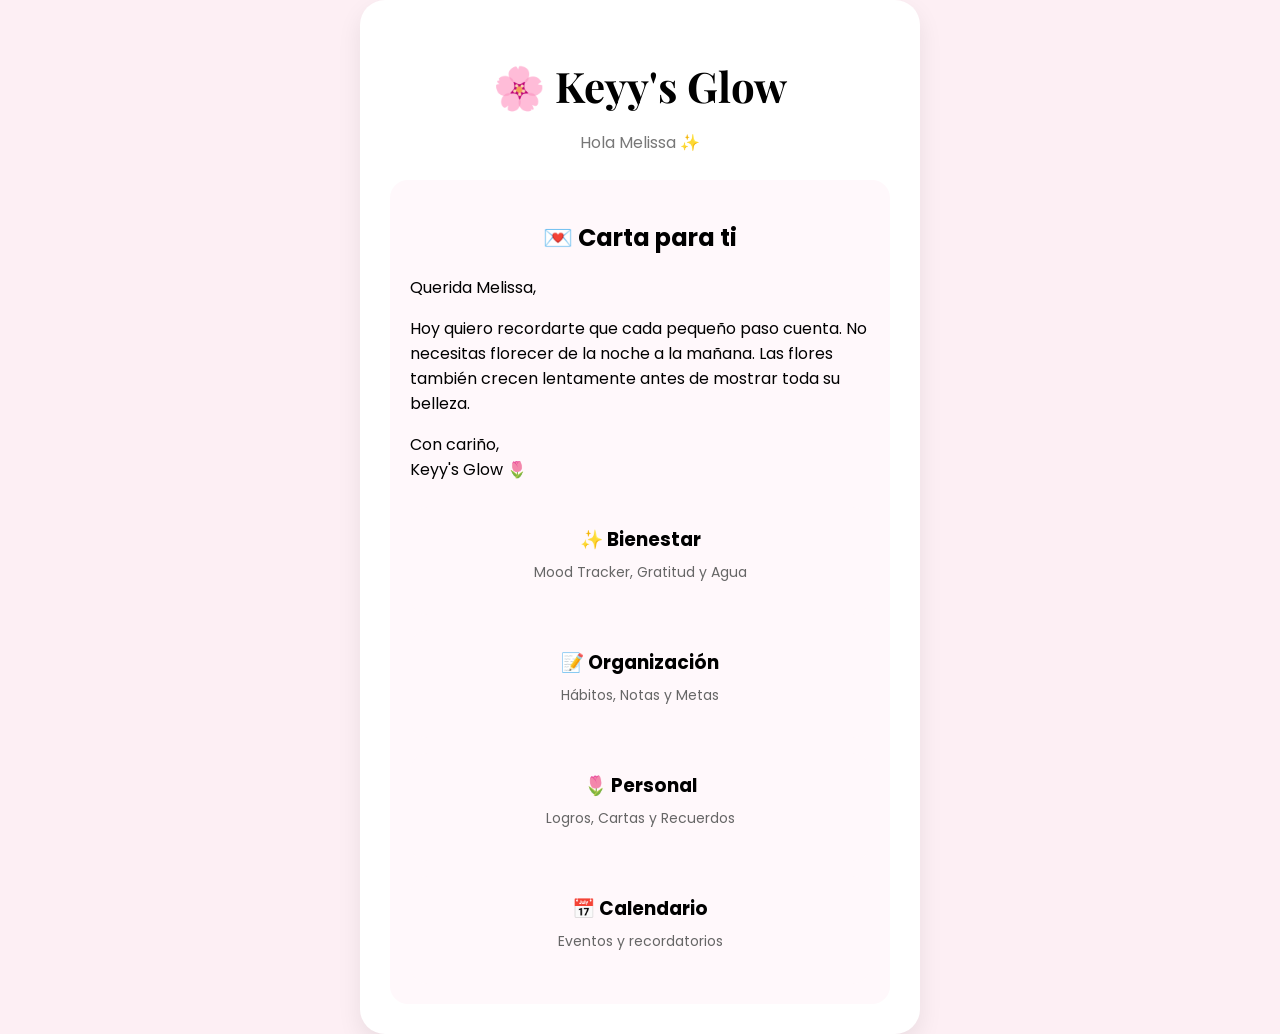
==== index.html @ 2c5ffd67 "Update index.html" ====
<!DOCTYPE html>
<html lang="es">
<head>
<meta charset="UTF-8">
<meta name="viewport" content="width=device-width, initial-scale=1.0">

<title>Keyy's Glow</title>

<link href="https://fonts.googleapis.com/css2?family=Playfair+Display:wght@600&family=Poppins:wght@300;400;500&display=swap" rel="stylesheet">

<style>

body{
  .menu{
margin-top:25px;
display:flex;
flex-direction:column;
gap:15px;
}

.menu-card{
background:#fff8fb;
padding:18px;
border-radius:18px;
cursor:pointer;
transition:0.3s;
}

.menu-card:hover{
transform:scale(1.02);
}

.menu-card h3{
margin:0;
text-align:center;
}

.menu-card p{
margin-top:8px;
text-align:center;
color:#666;
font-size:14px;
}
background:#fdeff4;
font-family:'Poppins',sans-serif;
display:flex;
justify-content:center;
align-items:center;
min-height:100vh;
margin:0;
}

.card{
background:white;
width:90%;
max-width:500px;
padding:30px;
border-radius:25px;
text-align:center;
box-shadow:0 10px 25px rgba(0,0,0,0.08);
}

h1{
font-family:'Playfair Display',serif;
font-size:42px;
margin-bottom:10px;
}

.subtitle{
color:#777;
}

.letter{
margin-top:25px;
background:#fff8fb;
padding:20px;
border-radius:18px;
text-align:left;
}

.letter h2{
text-align:center;
}

</style>
</head>

<body>

<div class="card">

<h1>🌸 Keyy's Glow</h1>

<p class="subtitle">
Hola Melissa ✨
</p>

<div class="letter">

<h2>💌 Carta para ti</h2>

<p>
Querida Melissa,
</p>

<p>
Hoy quiero recordarte que cada pequeño paso cuenta.
No necesitas florecer de la noche a la mañana.
Las flores también crecen lentamente antes de mostrar toda su belleza.
</p>

<p>
Con cariño,<br>
Keyy's Glow 🌷
</p>
<div class="menu">

<div class="menu-card">
<h3>✨ Bienestar</h3>
<p>Mood Tracker, Gratitud y Agua</p>
</div>

<div class="menu-card">
<h3>📝 Organización</h3>
<p>Hábitos, Notas y Metas</p>
</div>

<div class="menu-card">
<h3>🌷 Personal</h3>
<p>Logros, Cartas y Recuerdos</p>
</div>

<div class="menu-card">
<h3>📅 Calendario</h3>
<p>Eventos y recordatorios</p>
</div>

</div>
</div>

</div>

</body>
</html>
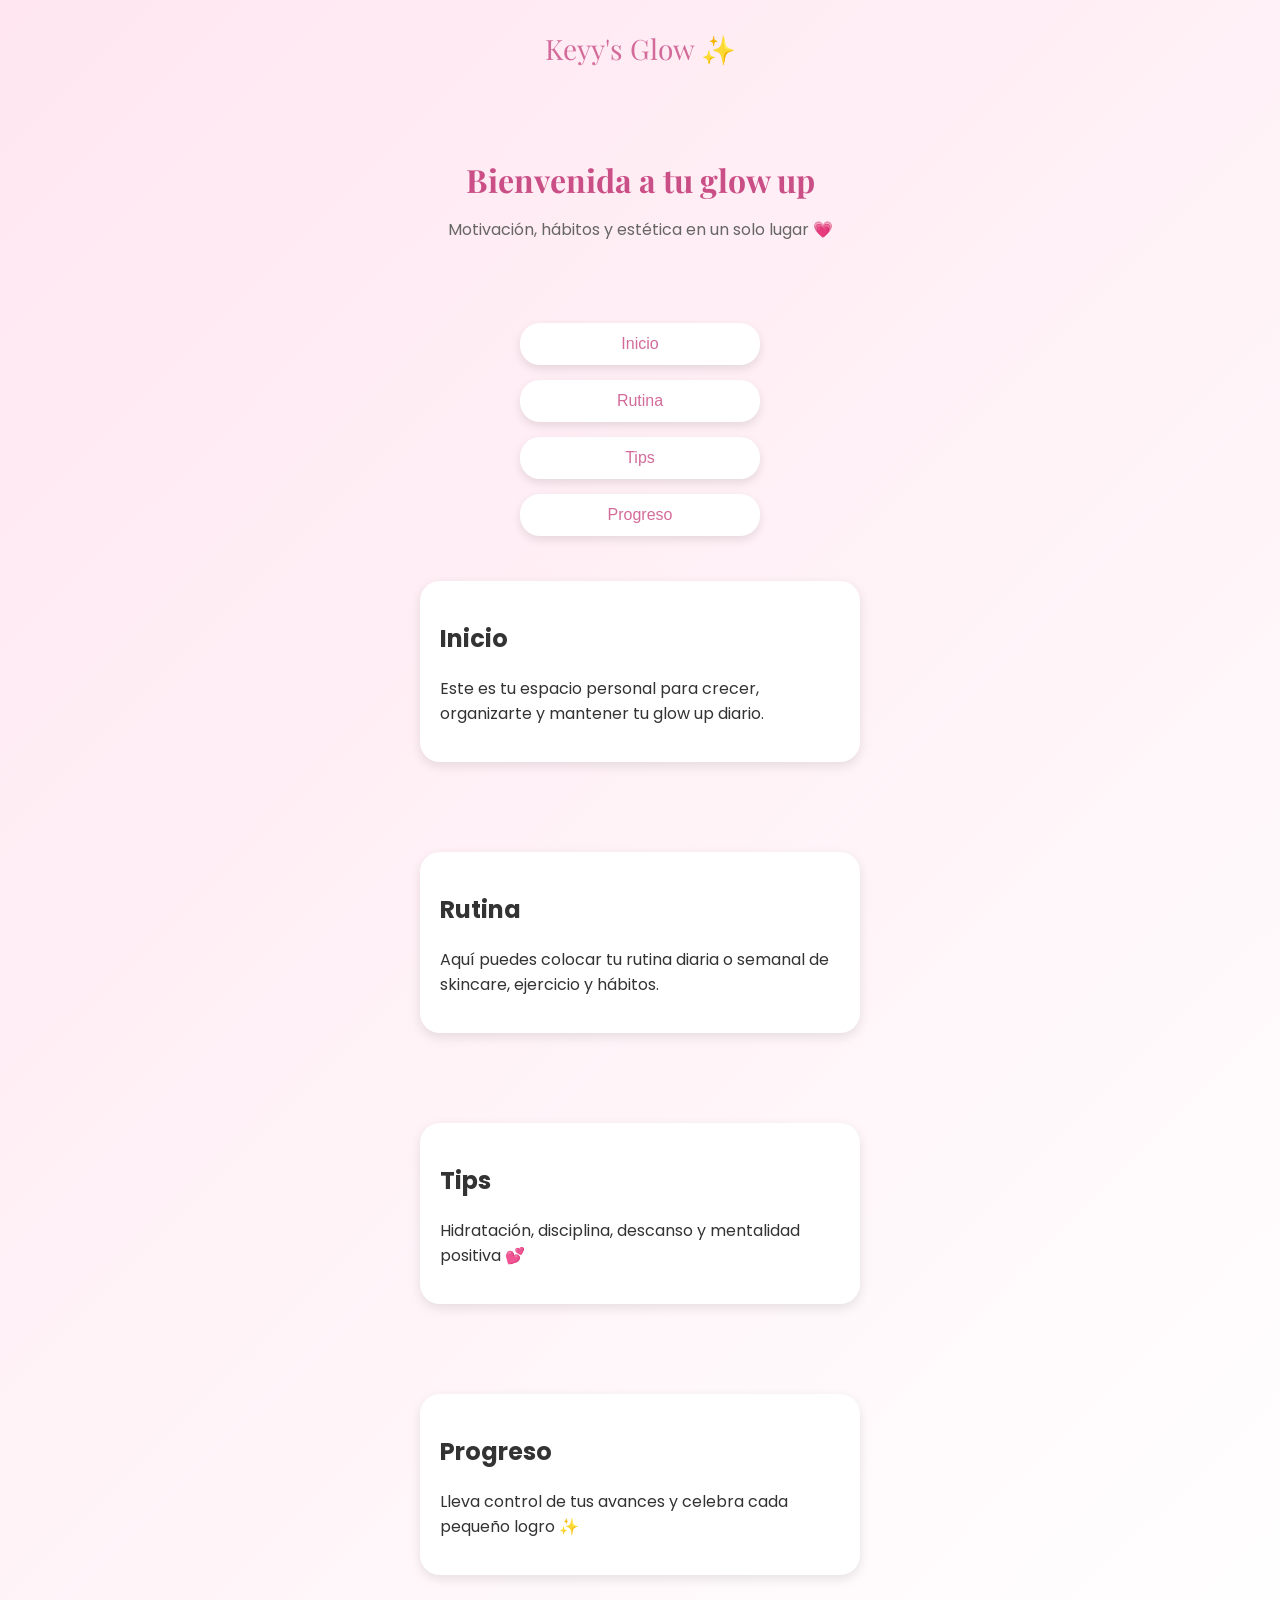
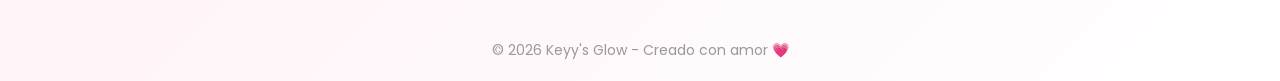
==== commit 3dd1a192: "Update index.html" ====
--- a/index.html
+++ b/index.html
@@ -9,143 +9,141 @@
 <link href="https://fonts.googleapis.com/css2?family=Playfair+Display:wght@600&family=Poppins:wght@300;400;500&display=swap" rel="stylesheet">
 
 <style>
-
-body{
-  .menu{
-margin-top:25px;
-display:flex;
-flex-direction:column;
-gap:15px;
+body {
+  margin: 0;
+  padding: 0;
+  font-family: 'Poppins', sans-serif;
+  background: linear-gradient(135deg, #ffe6f0, #fff);
+  color: #333;
 }
 
-.menu-card{
-background:#fff8fb;
-padding:18px;
-border-radius:18px;
-cursor:pointer;
-transition:0.3s;
+/* HEADER */
+header {
+  text-align: center;
+  padding: 30px 20px;
+  font-family: 'Playfair Display', serif;
+  font-size: 28px;
+  color: #d36b9a;
 }
 
-.menu-card:hover{
-transform:scale(1.02);
+/* MENU */
+.menu {
+  margin-top: 25px;
+  display: flex;
+  flex-direction: column;
+  align-items: center;
+  gap: 15px;
 }
 
-.menu-card h3{
-margin:0;
-text-align:center;
+.menu a {
+  text-decoration: none;
+  background: #fff;
+  padding: 12px 20px;
+  border-radius: 20px;
+  width: 200px;
+  text-align: center;
+  box-shadow: 0 4px 10px rgba(0,0,0,0.1);
+  color: #d36b9a;
+  font-weight: 500;
+  transition: 0.3s;
 }
 
-.menu-card p{
-margin-top:8px;
-text-align:center;
-color:#666;
-font-size:14px;
-}
-background:#fdeff4;
-font-family:'Poppins',sans-serif;
-display:flex;
-justify-content:center;
-align-items:center;
-min-height:100vh;
-margin:0;
+.menu a:hover {
+  background: #d36b9a;
+  color: #fff;
 }
 
-.card{
-background:white;
-width:90%;
-max-width:500px;
-padding:30px;
-border-radius:25px;
-text-align:center;
-box-shadow:0 10px 25px rgba(0,0,0,0.08);
+/* HERO */
+.hero {
+  text-align: center;
+  padding: 40px 20px;
 }
 
-h1{
-font-family:'Playfair Display',serif;
-font-size:42px;
-margin-bottom:10px;
+.hero h1 {
+  font-family: 'Playfair Display', serif;
+  font-size: 32px;
+  margin-bottom: 10px;
+  color: #c94f86;
 }
 
-.subtitle{
-color:#777;
+.hero p {
+  font-size: 16px;
+  color: #666;
 }
 
-.letter{
-margin-top:25px;
-background:#fff8fb;
-padding:20px;
-border-radius:18px;
-text-align:left;
+/* SECCIONES */
+section {
+  padding: 30px 20px;
 }
 
-.letter h2{
-text-align:center;
+.card {
+  background: #fff;
+  border-radius: 20px;
+  padding: 20px;
+  margin: 15px auto;
+  max-width: 400px;
+  box-shadow: 0 4px 12px rgba(0,0,0,0.1);
 }
 
+/* FOOTER */
+footer {
+  text-align: center;
+  padding: 20px;
+  font-size: 14px;
+  color: #999;
+}
 </style>
 </head>
 
 <body>
 
-<div class="card">
+<header>
+  Keyy's Glow ✨
+</header>
 
-<h1>🌸 Keyy's Glow</h1>
-
-<p class="subtitle">
-Hola Melissa ✨
-</p>
-
-<div class="letter">
-
-<h2>💌 Carta para ti</h2>
-
-<p>
-Querida Melissa,
-</p>
-
-<p>
-Hoy quiero recordarte que cada pequeño paso cuenta.
-No necesitas florecer de la noche a la mañana.
-Las flores también crecen lentamente antes de mostrar toda su belleza.
-</p>
-
-<p>
-Con cariño,<br>
-Keyy's Glow 🌷
-</p>
-<div class="menu">
-
-<div class="menu-card">
-<h3>✨ Bienestar</h3>
-<p>Mood Tracker, Gratitud y Agua</p>
+<div class="hero">
+  <h1>Bienvenida a tu glow up</h1>
+  <p>Motivación, hábitos y estética en un solo lugar 💗</p>
 </div>
 
-<div class="menu-card">
-<h3>📝 Organización</h3>
-<p>Hábitos, Notas y Metas</p>
-</div>
+<nav class="menu">
+  <a href="#inicio">Inicio</a>
+  <a href="#rutina">Rutina</a>
+  <a href="#tips">Tips</a>
+  <a href="#progreso">Progreso</a>
+</nav>
 
-<div class="menu-card">
-<h3>🌷 Personal</h3>
-<p>Logros, Cartas y Recuerdos</p>
-</div>
+<section id="inicio">
+  <div class="card">
+    <h2>Inicio</h2>
+    <p>Este es tu espacio personal para crecer, organizarte y mantener tu glow up diario.</p>
+  </div>
+</section>
 
-<div class="menu-card">
-<h3>📅 Calendario</h3>
-<p>Eventos y recordatorios</p>
-</div>
+<section id="rutina">
+  <div class="card">
+    <h2>Rutina</h2>
+    <p>Aquí puedes colocar tu rutina diaria o semanal de skincare, ejercicio y hábitos.</p>
+  </div>
+</section>
 
-</div>
-</div>
+<section id="tips">
+  <div class="card">
+    <h2>Tips</h2>
+    <p>Hidratación, disciplina, descanso y mentalidad positiva 💕</p>
+  </div>
+</section>
 
-</div>
+<section id="progreso">
+  <div class="card">
+    <h2>Progreso</h2>
+    <p>Lleva control de tus avances y celebra cada pequeño logro ✨</p>
+  </div>
+</section>
+
+<footer>
+  © 2026 Keyy's Glow - Creado con amor 💗
+</footer>
 
 </body>
 </html>
-
-
-
-
-
-
-
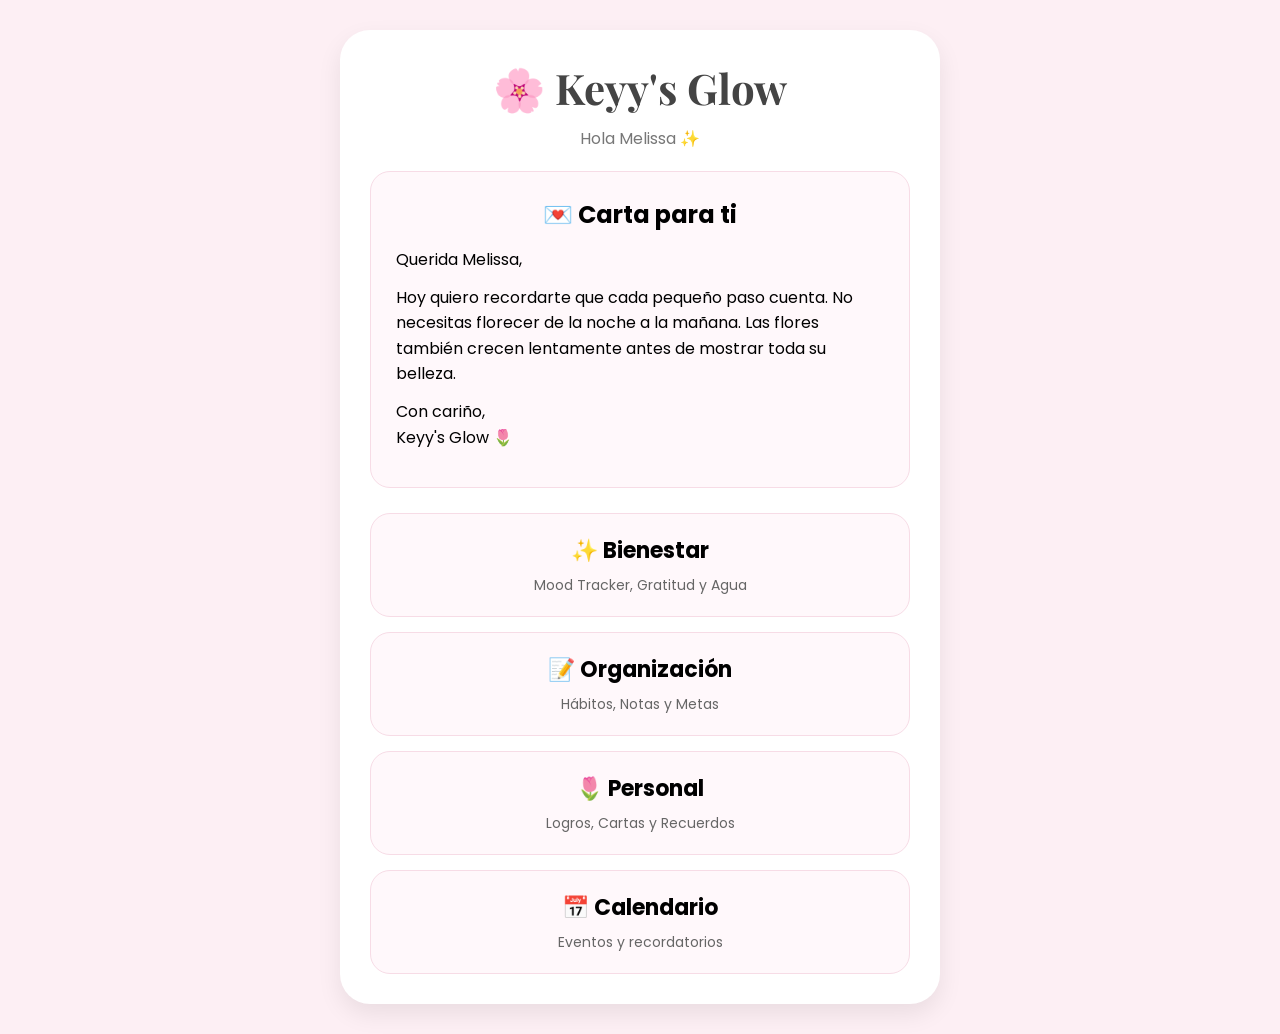
==== commit a5f21b7d: "Update index.html" ====
--- a/index.html
+++ b/index.html
@@ -9,141 +9,154 @@
 <link href="https://fonts.googleapis.com/css2?family=Playfair+Display:wght@600&family=Poppins:wght@300;400;500&display=swap" rel="stylesheet">
 
 <style>
-body {
-  margin: 0;
-  padding: 0;
-  font-family: 'Poppins', sans-serif;
-  background: linear-gradient(135deg, #ffe6f0, #fff);
-  color: #333;
+
+*{
+margin:0;
+padding:0;
+box-sizing:border-box;
 }
 
-/* HEADER */
-header {
-  text-align: center;
-  padding: 30px 20px;
-  font-family: 'Playfair Display', serif;
-  font-size: 28px;
-  color: #d36b9a;
+body{
+background:#fdeff4;
+font-family:'Poppins',sans-serif;
+display:flex;
+justify-content:center;
+align-items:center;
+min-height:100vh;
+padding:30px 15px;
 }
 
-/* MENU */
-.menu {
-  margin-top: 25px;
-  display: flex;
-  flex-direction: column;
-  align-items: center;
-  gap: 15px;
+.card{
+background:white;
+width:100%;
+max-width:600px;
+padding:30px;
+border-radius:30px;
+text-align:center;
+box-shadow:0 10px 25px rgba(0,0,0,0.08);
 }
 
-.menu a {
-  text-decoration: none;
-  background: #fff;
-  padding: 12px 20px;
-  border-radius: 20px;
-  width: 200px;
-  text-align: center;
-  box-shadow: 0 4px 10px rgba(0,0,0,0.1);
-  color: #d36b9a;
-  font-weight: 500;
-  transition: 0.3s;
+h1{
+font-family:'Playfair Display',serif;
+font-size:42px;
+margin-bottom:10px;
+color:#444;
 }
 
-.menu a:hover {
-  background: #d36b9a;
-  color: #fff;
+.subtitle{
+color:#777;
+margin-bottom:20px;
 }
 
-/* HERO */
-.hero {
-  text-align: center;
-  padding: 40px 20px;
+.letter{
+margin-top:15px;
+background:#fff8fb;
+padding:25px;
+border-radius:20px;
+text-align:left;
+border:1px solid #f7dce6;
 }
 
-.hero h1 {
-  font-family: 'Playfair Display', serif;
-  font-size: 32px;
-  margin-bottom: 10px;
-  color: #c94f86;
+.letter h2{
+text-align:center;
+margin-bottom:15px;
 }
 
-.hero p {
-  font-size: 16px;
-  color: #666;
+.letter p{
+margin-bottom:12px;
+line-height:1.6;
 }
 
-/* SECCIONES */
-section {
-  padding: 30px 20px;
+.menu{
+margin-top:25px;
+display:flex;
+flex-direction:column;
+gap:15px;
 }
 
-.card {
-  background: #fff;
-  border-radius: 20px;
-  padding: 20px;
-  margin: 15px auto;
-  max-width: 400px;
-  box-shadow: 0 4px 12px rgba(0,0,0,0.1);
+.menu-card{
+background:#fff8fb;
+padding:20px;
+border-radius:20px;
+cursor:pointer;
+transition:0.3s;
+border:1px solid #f7dce6;
 }
 
-/* FOOTER */
-footer {
-  text-align: center;
-  padding: 20px;
-  font-size: 14px;
-  color: #999;
+.menu-card:hover{
+transform:translateY(-3px);
 }
+
+.menu-card h3{
+margin-bottom:8px;
+font-size:22px;
+}
+
+.menu-card p{
+color:#666;
+font-size:14px;
+}
+
 </style>
+
 </head>
 
 <body>
 
-<header>
-  Keyy's Glow ✨
-</header>
+<div class="card">
 
-<div class="hero">
-  <h1>Bienvenida a tu glow up</h1>
-  <p>Motivación, hábitos y estética en un solo lugar 💗</p>
+<h1>🌸 Keyy's Glow</h1>
+
+<p class="subtitle">
+Hola Melissa ✨
+</p>
+
+<div class="letter">
+
+<h2>💌 Carta para ti</h2>
+
+<p>
+Querida Melissa,
+</p>
+
+<p>
+Hoy quiero recordarte que cada pequeño paso cuenta.
+No necesitas florecer de la noche a la mañana.
+Las flores también crecen lentamente antes de mostrar toda su belleza.
+</p>
+
+<p>
+Con cariño,<br>
+Keyy's Glow 🌷
+</p>
+
 </div>
 
-<nav class="menu">
-  <a href="#inicio">Inicio</a>
-  <a href="#rutina">Rutina</a>
-  <a href="#tips">Tips</a>
-  <a href="#progreso">Progreso</a>
-</nav>
+<div class="menu">
 
-<section id="inicio">
-  <div class="card">
-    <h2>Inicio</h2>
-    <p>Este es tu espacio personal para crecer, organizarte y mantener tu glow up diario.</p>
-  </div>
-</section>
+<div class="menu-card">
+<h3>✨ Bienestar</h3>
+<p>Mood Tracker, Gratitud y Agua</p>
+</div>
 
-<section id="rutina">
-  <div class="card">
-    <h2>Rutina</h2>
-    <p>Aquí puedes colocar tu rutina diaria o semanal de skincare, ejercicio y hábitos.</p>
-  </div>
-</section>
+<div class="menu-card">
+<h3>📝 Organización</h3>
+<p>Hábitos, Notas y Metas</p>
+</div>
 
-<section id="tips">
-  <div class="card">
-    <h2>Tips</h2>
-    <p>Hidratación, disciplina, descanso y mentalidad positiva 💕</p>
-  </div>
-</section>
+<div class="menu-card">
+<h3>🌷 Personal</h3>
+<p>Logros, Cartas y Recuerdos</p>
+</div>
 
-<section id="progreso">
-  <div class="card">
-    <h2>Progreso</h2>
-    <p>Lleva control de tus avances y celebra cada pequeño logro ✨</p>
-  </div>
-</section>
+<div class="menu-card">
+<h3>📅 Calendario</h3>
+<p>Eventos y recordatorios</p>
+</div>
 
-<footer>
-  © 2026 Keyy's Glow - Creado con amor 💗
-</footer>
+</div>
+
+</div>
 
 </body>
 </html>
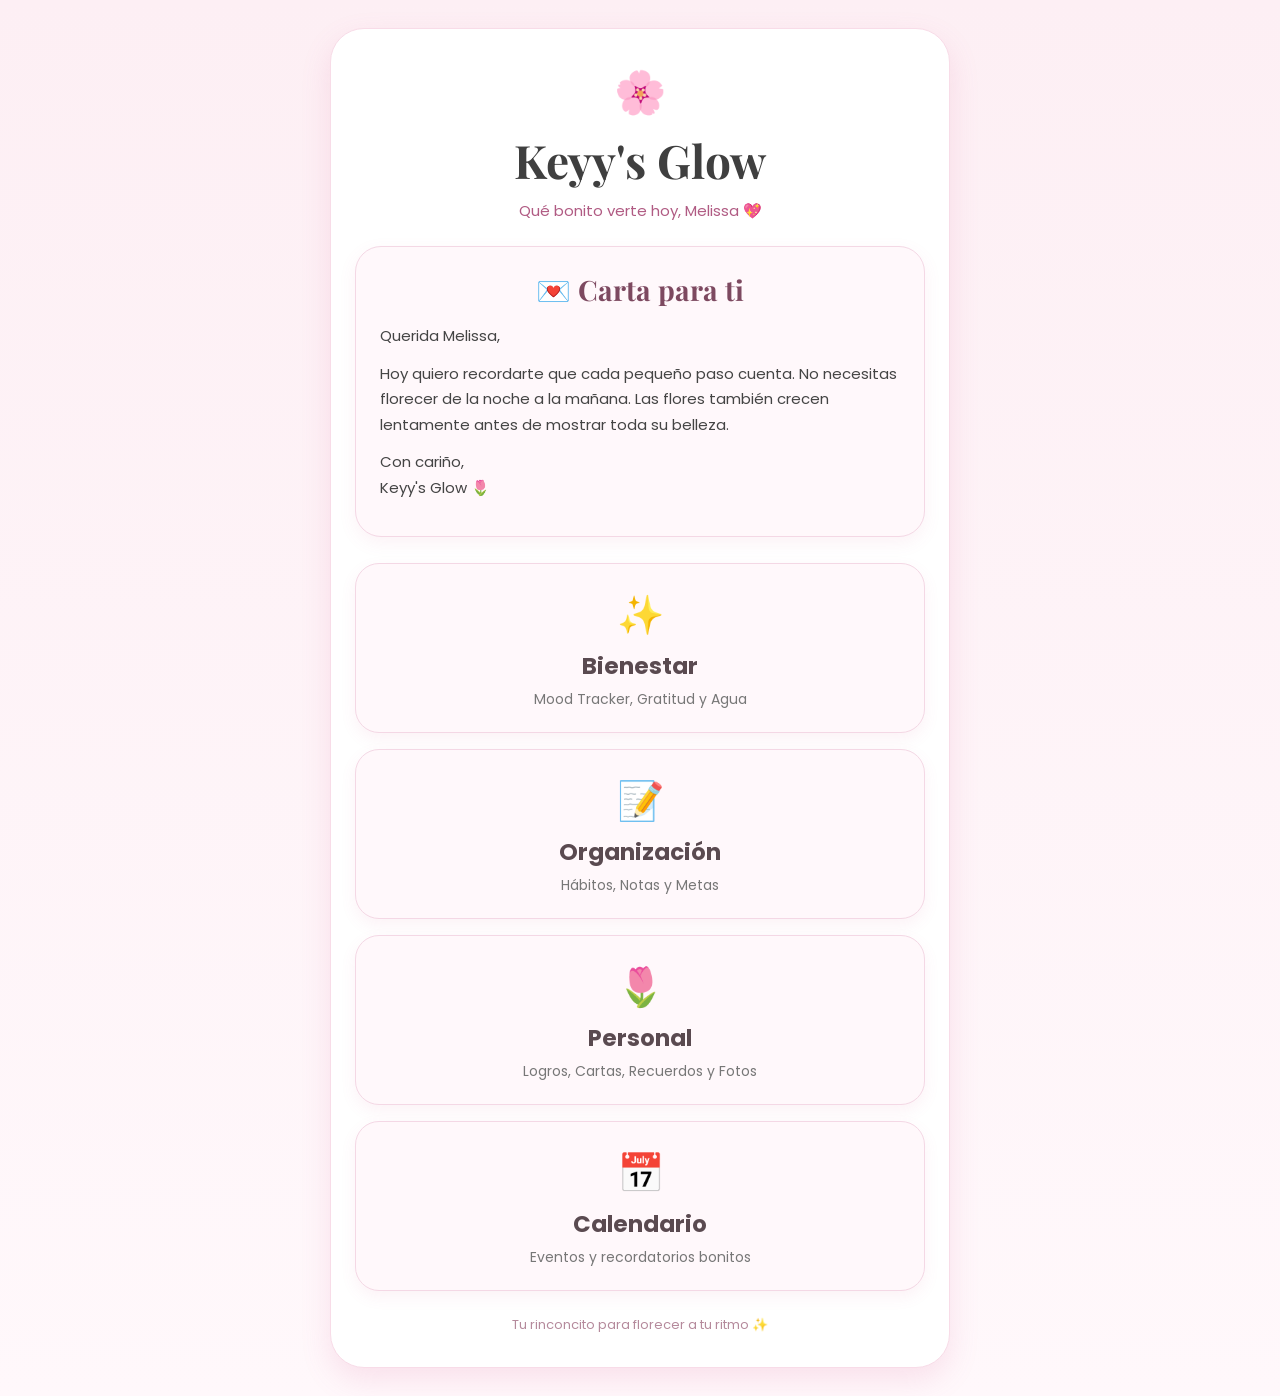
==== commit c751ac7c: "Update index.html" ====
--- a/index.html
+++ b/index.html
@@ -3,13 +3,11 @@
 <head>
 <meta charset="UTF-8">
 <meta name="viewport" content="width=device-width, initial-scale=1.0">
-
 <title>Keyy's Glow</title>
 
-<link href="https://fonts.googleapis.com/css2?family=Playfair+Display:wght@600&family=Poppins:wght@300;400;500&display=swap" rel="stylesheet">
+<link href="https://fonts.googleapis.com/css2?family=Playfair+Display:wght@600;700&family=Poppins:wght@300;400;500;600&display=swap" rel="stylesheet">
 
 <style>
-
 *{
 margin:0;
 padding:0;
@@ -17,107 +15,127 @@
 }
 
 body{
-background:#fdeff4;
+background:linear-gradient(180deg,#fdeff4,#fff8fb);
 font-family:'Poppins',sans-serif;
+min-height:100vh;
+padding:28px 15px;
 display:flex;
 justify-content:center;
 align-items:center;
-min-height:100vh;
-padding:30px 15px;
+color:#444;
 }
 
-.card{
+.app{
+width:100%;
+max-width:620px;
 background:white;
-width:100%;
-max-width:600px;
-padding:30px;
-border-radius:30px;
+border-radius:34px;
+padding:32px 24px;
 text-align:center;
-box-shadow:0 10px 25px rgba(0,0,0,0.08);
+box-shadow:0 12px 30px rgba(216,91,146,.15);
+border:1px solid #f8dce8;
+}
+
+.logo{
+font-size:42px;
+margin-bottom:5px;
 }
 
 h1{
 font-family:'Playfair Display',serif;
-font-size:42px;
-margin-bottom:10px;
-color:#444;
+font-size:46px;
+color:#3f3f3f;
+margin-bottom:8px;
 }
 
 .subtitle{
-color:#777;
-margin-bottom:20px;
+color:#b05b83;
+font-size:15px;
+margin-bottom:24px;
 }
 
 .letter{
-margin-top:15px;
 background:#fff8fb;
-padding:25px;
-border-radius:20px;
+border:1px solid #f4d8e5;
+border-radius:26px;
+padding:24px;
 text-align:left;
-border:1px solid #f7dce6;
+margin-bottom:26px;
+box-shadow:0 6px 18px rgba(216,91,146,.08);
 }
 
 .letter h2{
 text-align:center;
+font-family:'Playfair Display',serif;
+font-size:28px;
 margin-bottom:15px;
+color:#7d4960;
 }
 
 .letter p{
+line-height:1.7;
+font-size:15px;
 margin-bottom:12px;
-line-height:1.6;
 }
 
 .menu{
-margin-top:25px;
-display:flex;
-flex-direction:column;
-gap:15px;
+display:grid;
+grid-template-columns:1fr;
+gap:16px;
 }
 
 .menu-card{
+text-decoration:none;
+color:inherit;
+display:block;
 background:#fff8fb;
-padding:20px;
-border-radius:20px;
-cursor:pointer;
-transition:0.3s;
-border:1px solid #f7dce6;
+border:1px solid #f4d8e5;
+border-radius:24px;
+padding:22px;
+transition:.25s;
+box-shadow:0 6px 16px rgba(216,91,146,.08);
 }
 
 .menu-card:hover{
-transform:translateY(-3px);
+transform:translateY(-4px);
+}
+
+.icon{
+font-size:38px;
+margin-bottom:6px;
 }
 
 .menu-card h3{
-margin-bottom:8px;
-font-size:22px;
+font-size:23px;
+margin-bottom:6px;
+color:#5a4a50;
 }
 
 .menu-card p{
-color:#666;
 font-size:14px;
+color:#777;
 }
 
+.footer{
+margin-top:24px;
+font-size:13px;
+color:#b58a9c;
+}
 </style>
-
 </head>
 
 <body>
 
-<div class="card">
+<div class="app">
 
-<h1>🌸 Keyy's Glow</h1>
-
-<p class="subtitle">
-Hola Melissa ✨
-</p>
+<div class="logo">🌸</div>
+<h1>Keyy's Glow</h1>
+<p class="subtitle">Qué bonito verte hoy, Melissa 💖</p>
 
 <div class="letter">
-
 <h2>💌 Carta para ti</h2>
 
-<p>
-Querida Melissa,
-</p>
+<p>Querida Melissa,</p>
 
 <p>
 Hoy quiero recordarte que cada pequeño paso cuenta.
@@ -129,32 +147,37 @@
 Con cariño,<br>
 Keyy's Glow 🌷
 </p>
-
 </div>
 
 <div class="menu">
 
-<div class="menu-card">
-<h3>✨ Bienestar</h3>
+<a class="menu-card" href="bienestar.html">
+<div class="icon">✨</div>
+<h3>Bienestar</h3>
 <p>Mood Tracker, Gratitud y Agua</p>
+</a>
+
+<a class="menu-card" href="organizacion.html">
+<div class="icon">📝</div>
+<h3>Organización</h3>
+<p>Hábitos, Notas y Metas</p>
+</a>
+
+<a class="menu-card" href="personal.html">
+<div class="icon">🌷</div>
+<h3>Personal</h3>
+<p>Logros, Cartas, Recuerdos y Fotos</p>
+</a>
+
+<a class="menu-card" href="calendario.html">
+<div class="icon">📅</div>
+<h3>Calendario</h3>
+<p>Eventos y recordatorios bonitos</p>
+</a>
+
 </div>
 
-<div class="menu-card">
-<h3>📝 Organización</h3>
-<p>Hábitos, Notas y Metas</p>
-</div>
-
-<div class="menu-card">
-<h3>🌷 Personal</h3>
-<p>Logros, Cartas y Recuerdos</p>
-</div>
-
-<div class="menu-card">
-<h3>📅 Calendario</h3>
-<p>Eventos y recordatorios</p>
-</div>
-
-</div>
+<p class="footer">Tu rinconcito para florecer a tu ritmo ✨</p>
 
 </div>
 
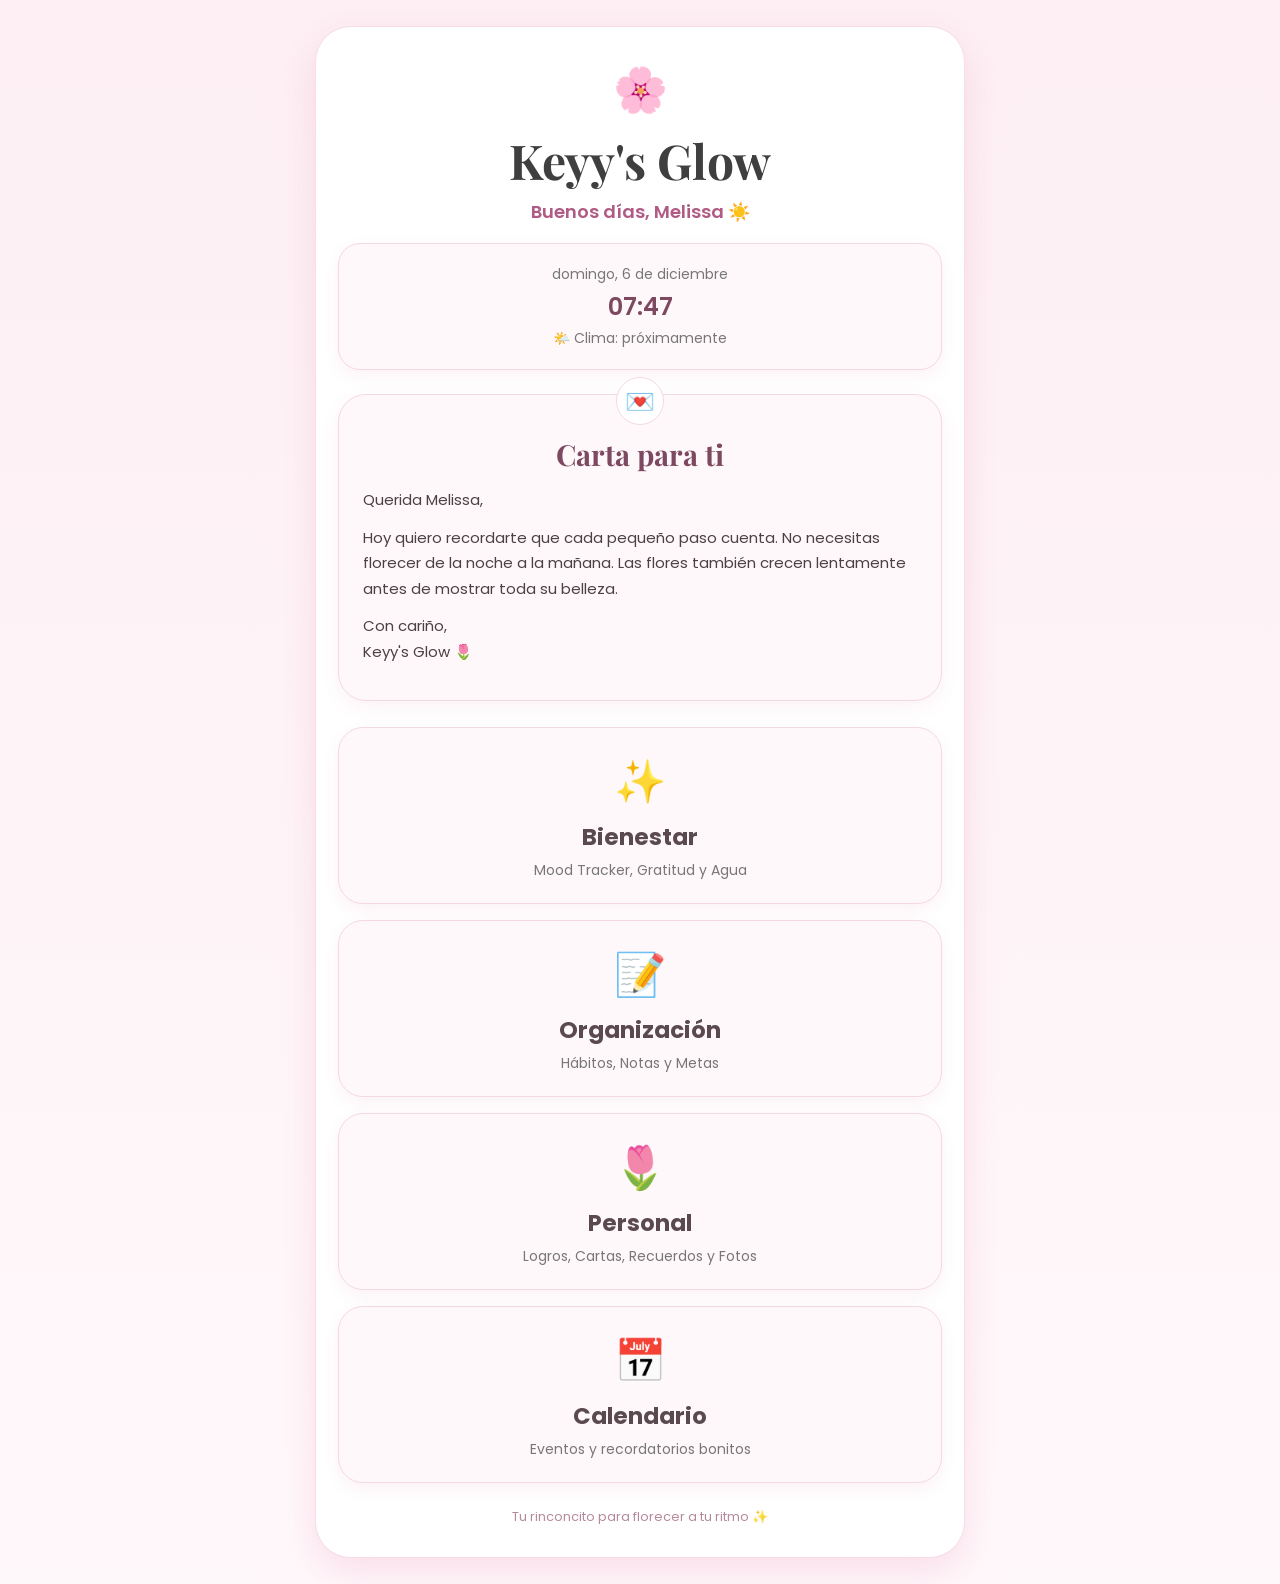
==== commit 2485eb6e: "Update index.html" ====
--- a/index.html
+++ b/index.html
@@ -8,67 +8,107 @@
 <link href="https://fonts.googleapis.com/css2?family=Playfair+Display:wght@600;700&family=Poppins:wght@300;400;500;600&display=swap" rel="stylesheet">
 
 <style>
-*{
-margin:0;
-padding:0;
-box-sizing:border-box;
-}
+*{margin:0;padding:0;box-sizing:border-box;}
 
 body{
 background:linear-gradient(180deg,#fdeff4,#fff8fb);
 font-family:'Poppins',sans-serif;
 min-height:100vh;
-padding:28px 15px;
-display:flex;
-justify-content:center;
-align-items:center;
-color:#444;
+padding:26px 15px;
+color:#4a4045;
 }
 
 .app{
 width:100%;
-max-width:620px;
+max-width:650px;
+margin:auto;
 background:white;
-border-radius:34px;
-padding:32px 24px;
+border-radius:36px;
+padding:30px 22px;
 text-align:center;
-box-shadow:0 12px 30px rgba(216,91,146,.15);
+box-shadow:0 14px 35px rgba(216,91,146,.16);
 border:1px solid #f8dce8;
 }
 
 .logo{
-font-size:42px;
-margin-bottom:5px;
+font-size:44px;
+margin-bottom:6px;
 }
 
 h1{
 font-family:'Playfair Display',serif;
-font-size:46px;
+font-size:48px;
 color:#3f3f3f;
+margin-bottom:6px;
+}
+
+.greeting{
+font-size:18px;
+font-weight:600;
+color:#b05b83;
 margin-bottom:8px;
 }
 
-.subtitle{
+.time-box{
+background:#fff8fb;
+border:1px solid #f4d8e5;
+border-radius:22px;
+padding:16px;
+margin:18px 0 24px;
+box-shadow:0 6px 16px rgba(216,91,146,.08);
+}
+
+.time-box p{
+font-size:14px;
+color:#777;
+margin:4px 0;
+}
+
+.time{
+font-size:24px!important;
+font-weight:600;
+color:#7d4960!important;
+}
+
+.weather{
+margin-top:10px;
+font-size:14px;
 color:#b05b83;
-font-size:15px;
-margin-bottom:24px;
 }
 
 .letter{
 background:#fff8fb;
 border:1px solid #f4d8e5;
-border-radius:26px;
+border-radius:28px;
 padding:24px;
 text-align:left;
 margin-bottom:26px;
 box-shadow:0 6px 18px rgba(216,91,146,.08);
+position:relative;
+}
+
+.letter::before{
+content:"💌";
+position:absolute;
+top:-18px;
+left:50%;
+transform:translateX(-50%);
+background:white;
+border:1px solid #f4d8e5;
+border-radius:50%;
+width:46px;
+height:46px;
+display:flex;
+align-items:center;
+justify-content:center;
+font-size:24px;
 }
 
 .letter h2{
 text-align:center;
 font-family:'Playfair Display',serif;
-font-size:28px;
-margin-bottom:15px;
+font-size:29px;
+margin:16px 0 14px;
 color:#7d4960;
 }
 
@@ -90,7 +130,7 @@
 display:block;
 background:#fff8fb;
 border:1px solid #f4d8e5;
-border-radius:24px;
+border-radius:25px;
 padding:22px;
 transition:.25s;
 box-shadow:0 6px 16px rgba(216,91,146,.08);
@@ -101,8 +141,8 @@
 }
 
 .icon{
-font-size:38px;
-margin-bottom:6px;
+font-size:42px;
+margin-bottom:7px;
 }
 
 .menu-card h3{
@@ -121,6 +161,12 @@
 font-size:13px;
 color:#b58a9c;
 }
+
+@media(max-width:480px){
+.app{padding:26px 18px;border-radius:30px;}
+h1{font-size:42px;}
+.letter{padding:22px 18px;}
+}
 </style>
 </head>
 
@@ -130,17 +176,22 @@
 
 <div class="logo">🌸</div>
 <h1>Keyy's Glow</h1>
-<p class="subtitle">Qué bonito verte hoy, Melissa 💖</p>
+
+<p class="greeting" id="greeting">Hola Melissa ✨</p>
+
+<div class="time-box">
+<p id="dateText">Cargando fecha...</p>
+<p class="time" id="timeText">--:--</p>
+<p class="weather">🌤️ Clima: próximamente</p>
+</div>
 
 <div class="letter">
-<h2>💌 Carta para ti</h2>
+<h2>Carta para ti</h2>
 
 <p>Querida Melissa,</p>
 
-<p>
-Hoy quiero recordarte que cada pequeño paso cuenta.
-No necesitas florecer de la noche a la mañana.
-Las flores también crecen lentamente antes de mostrar toda su belleza.
+<p id="dailyLetter">
+Hoy quiero recordarte que cada pequeño paso cuenta. No necesitas florecer de la noche a la mañana. Las flores también crecen lentamente antes de mostrar toda su belleza.
 </p>
 
 <p>
@@ -181,5 +232,43 @@
 
 </div>
 
+<script>
+function updateGreeting(){
+const hour = new Date().getHours();
+const greeting = document.getElementById("greeting");
+
+if(hour >= 5 && hour < 12){
+greeting.textContent = "Buenos días, Melissa ☀️";
+}else if(hour >= 12 && hour < 19){
+greeting.textContent = "Buenas tardes, Melissa 🌷";
+}else{
+greeting.textContent = "Buenas noches, Melissa 🌙";
+}
+}
+
+function updateDateTime(){
+const now = new Date();
+
+const dateOptions = {
+weekday:"long",
+day:"numeric",
+month:"long"
+};
+
+document.getElementById("dateText").textContent =
+now.toLocaleDateString("es-ES", dateOptions);
+
+document.getElementById("timeText").textContent =
+now.toLocaleTimeString("es-ES", {
+hour:"2-digit",
+minute:"2-digit"
+});
+}
+
+updateGreeting();
+updateDateTime();
+setInterval(updateDateTime, 1000);
+</script>
+
 </body>
 </html>
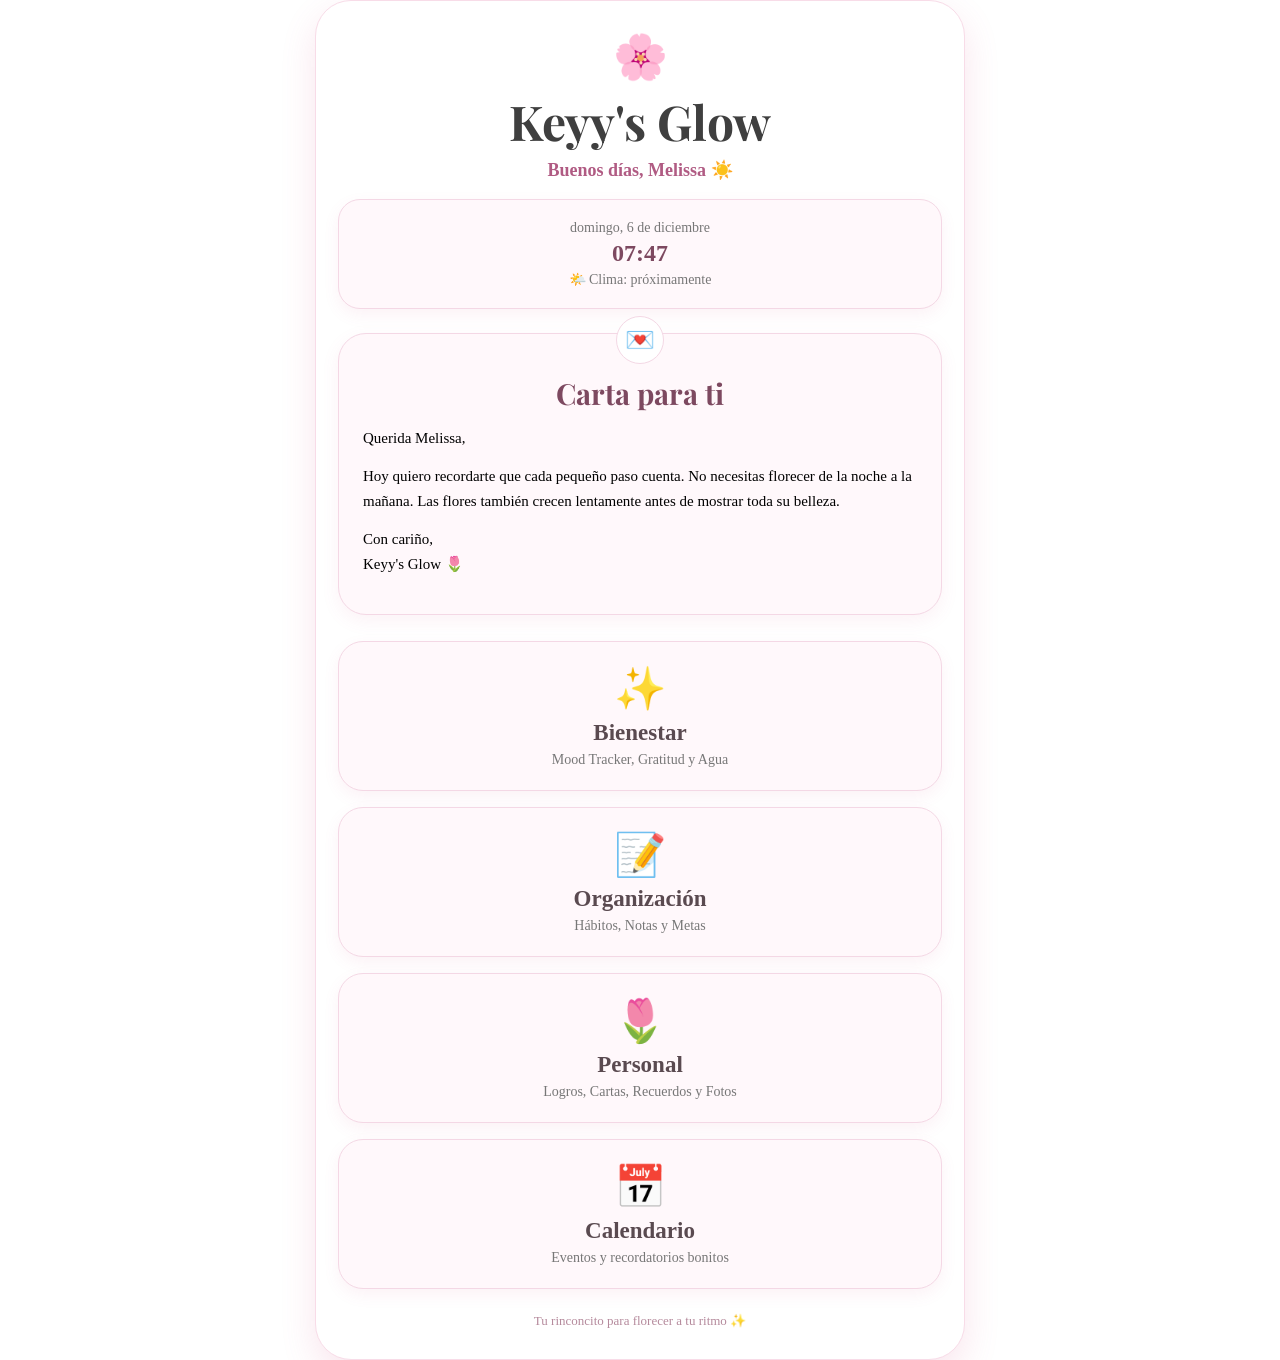
==== commit d53c48bf: "Update index.html" ====
--- a/index.html
+++ b/index.html
@@ -1,5 +1,6 @@
 <!DOCTYPE html>
 <html lang="es">
+  <link rel="stylesheet" href="style.css">
 <head>
 <meta charset="UTF-8">
 <meta name="viewport" content="width=device-width, initial-scale=1.0">
@@ -9,6 +10,14 @@
 
 <style>
 *{margin:0;padding:0;box-sizing:border-box;}
+
+  <nav class="bottom-nav">
+<a href="index.html"><span>🏠</span>Inicio</a>
+<a href="bienestar.html"><span>✨</span>Bienestar</a>
+<a href="organizacion.html"><span>📝</span>Organización</a>
+<a href="personal.html"><span>🌷</span>Personal</a>
+<a href="calendario.html"><span>📅</span>Calendario</a>
+</nav>
 
 body{
 background:linear-gradient(180deg,#fdeff4,#fff8fb);
--- a/style.css
+++ b/style.css
@@ -0,0 +1,34 @@
+.bottom-nav{
+position:fixed;
+bottom:14px;
+left:50%;
+transform:translateX(-50%);
+width:92%;
+max-width:620px;
+background:white;
+border:1px solid #f4d8e5;
+border-radius:24px;
+display:flex;
+justify-content:space-around;
+padding:10px 6px;
+box-shadow:0 8px 24px rgba(216,91,146,.18);
+z-index:100;
+}
+
+.bottom-nav a{
+text-decoration:none;
+color:#9b6b7d;
+font-size:11px;
+display:flex;
+flex-direction:column;
+align-items:center;
+gap:2px;
+}
+
+.bottom-nav span{
+font-size:22px;
+}
+
+.bottom-nav a:hover{
+color:#d85b92;
+}
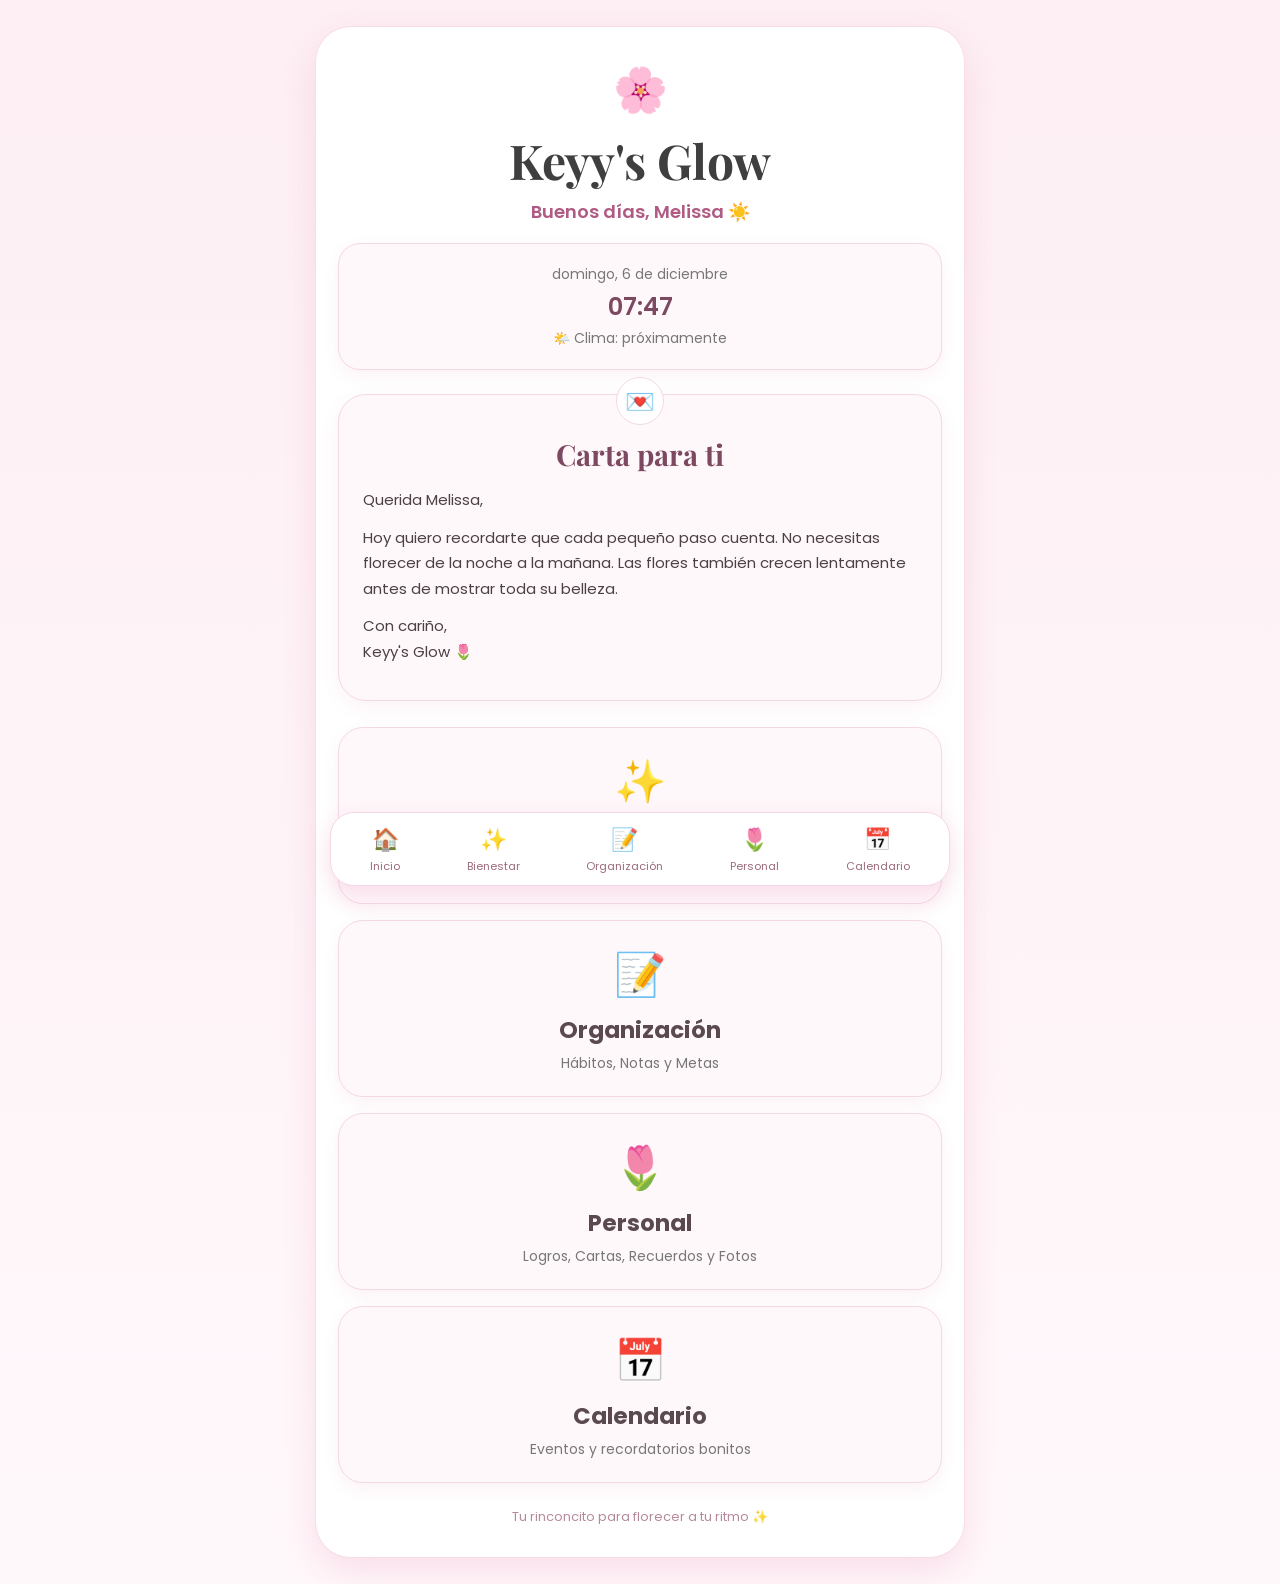
==== commit 7d4bd6c7: "Update index.html" ====
--- a/index.html
+++ b/index.html
@@ -11,13 +11,7 @@
 <style>
 *{margin:0;padding:0;box-sizing:border-box;}
 
-  <nav class="bottom-nav">
-<a href="index.html"><span>🏠</span>Inicio</a>
-<a href="bienestar.html"><span>✨</span>Bienestar</a>
-<a href="organizacion.html"><span>📝</span>Organización</a>
-<a href="personal.html"><span>🌷</span>Personal</a>
-<a href="calendario.html"><span>📅</span>Calendario</a>
-</nav>
+  
 
 body{
 background:linear-gradient(180deg,#fdeff4,#fff8fb);
@@ -279,5 +273,13 @@
 setInterval(updateDateTime, 1000);
 </script>
 
+  <nav class="bottom-nav">
+<a href="index.html"><span>🏠</span>Inicio</a>
+<a href="bienestar.html"><span>✨</span>Bienestar</a>
+<a href="organizacion.html"><span>📝</span>Organización</a>
+<a href="personal.html"><span>🌷</span>Personal</a>
+<a href="calendario.html"><span>📅</span>Calendario</a>
+</nav>
+  
 </body>
 </html>
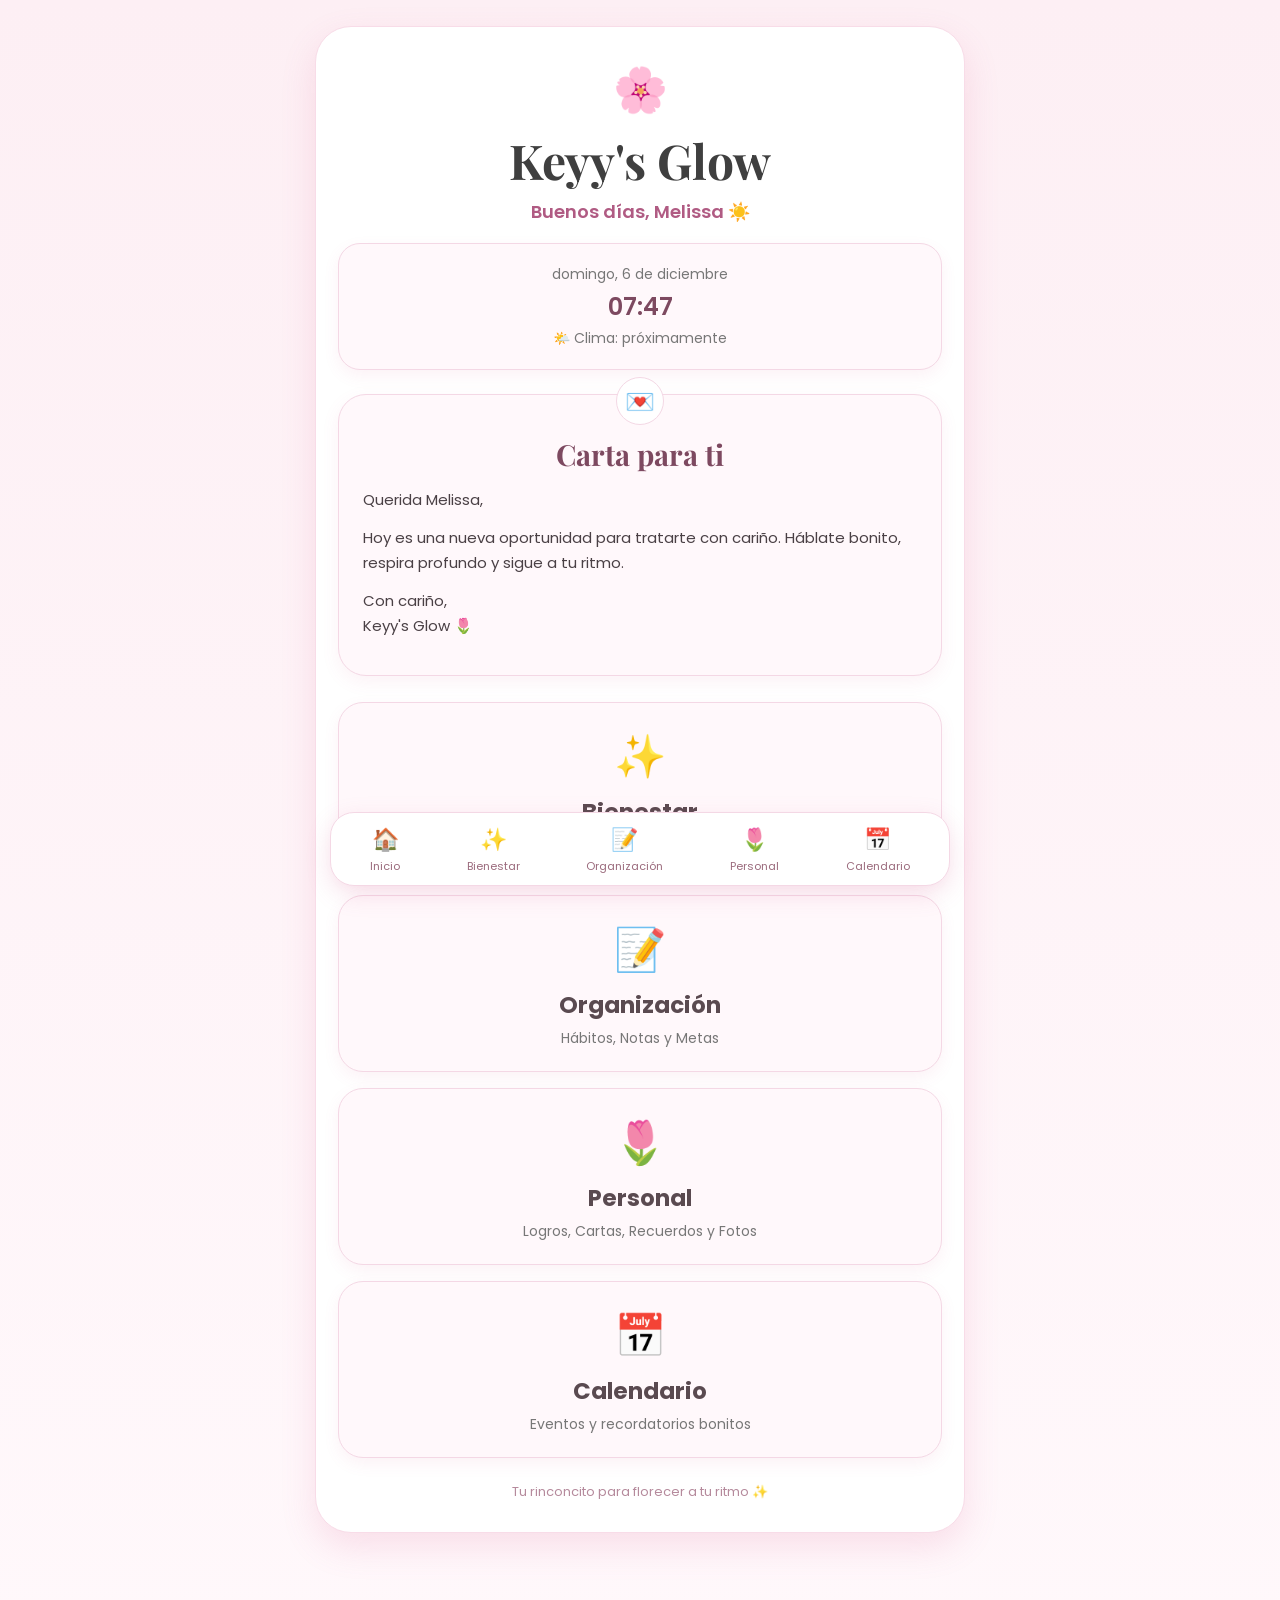
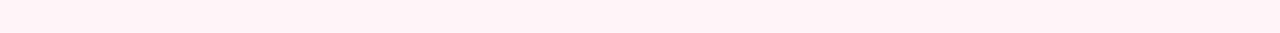
==== commit fe0276c8: "Update index.html" ====
--- a/index.html
+++ b/index.html
@@ -1,23 +1,21 @@
 <!DOCTYPE html>
 <html lang="es">
-  <link rel="stylesheet" href="style.css">
 <head>
 <meta charset="UTF-8">
 <meta name="viewport" content="width=device-width, initial-scale=1.0">
 <title>Keyy's Glow</title>
 
 <link href="https://fonts.googleapis.com/css2?family=Playfair+Display:wght@600;700&family=Poppins:wght@300;400;500;600&display=swap" rel="stylesheet">
+<link rel="stylesheet" href="style.css">
 
 <style>
 *{margin:0;padding:0;box-sizing:border-box;}
-
-  
 
 body{
 background:linear-gradient(180deg,#fdeff4,#fff8fb);
 font-family:'Poppins',sans-serif;
 min-height:100vh;
-padding:26px 15px;
+padding:26px 15px 100px;
 color:#4a4045;
 }
 
@@ -194,7 +192,7 @@
 <p>Querida Melissa,</p>
 
 <p id="dailyLetter">
-Hoy quiero recordarte que cada pequeño paso cuenta. No necesitas florecer de la noche a la mañana. Las flores también crecen lentamente antes de mostrar toda su belleza.
+Cargando tu carta de hoy...
 </p>
 
 <p>
@@ -235,7 +233,39 @@
 
 </div>
 
+<nav class="bottom-nav">
+<a href="index.html"><span>🏠</span>Inicio</a>
+<a href="bienestar.html"><span>✨</span>Bienestar</a>
+<a href="organizacion.html"><span>📝</span>Organización</a>
+<a href="personal.html"><span>🌷</span>Personal</a>
+<a href="calendario.html"><span>📅</span>Calendario</a>
+</nav>
+
 <script>
+const letters = [
+"Hoy quiero recordarte que cada pequeño paso cuenta. No necesitas florecer de la noche a la mañana. Las flores también crecen lentamente antes de mostrar toda su belleza.",
+"Hoy recuerda que descansar también es avanzar. No tienes que hacerlo todo perfecto para merecer sentirte tranquila.",
+"Confía en tu proceso. Aunque hoy no veas todos los resultados, cada esfuerzo pequeño está construyendo algo bonito.",
+"Hoy es una nueva oportunidad para tratarte con cariño. Háblate bonito, respira profundo y sigue a tu ritmo.",
+"No compares tu camino con el de nadie más. Tu crecimiento también es valioso, aunque sea silencioso.",
+"Hoy mereces reconocer lo mucho que has avanzado. Incluso los días difíciles también cuentan como parte de tu historia.",
+"Recuerda que no tienes que cargar con todo al mismo tiempo. Paso a paso también se llega lejos."
+];
+
+function getDayOfYear(){
+const now = new Date();
+const start = new Date(now.getFullYear(), 0, 0);
+const diff = now - start;
+const oneDay = 1000 * 60 * 60 * 24;
+return Math.floor(diff / oneDay);
+}
+
+function updateDailyLetter(){
+const day = getDayOfYear();
+const index = (day - 1) % letters.length;
+document.getElementById("dailyLetter").textContent = letters[index];
+}
+
 function updateGreeting(){
 const hour = new Date().getHours();
 const greeting = document.getElementById("greeting");
@@ -270,16 +300,9 @@
 
 updateGreeting();
 updateDateTime();
+updateDailyLetter();
 setInterval(updateDateTime, 1000);
 </script>
 
-  <nav class="bottom-nav">
-<a href="index.html"><span>🏠</span>Inicio</a>
-<a href="bienestar.html"><span>✨</span>Bienestar</a>
-<a href="organizacion.html"><span>📝</span>Organización</a>
-<a href="personal.html"><span>🌷</span>Personal</a>
-<a href="calendario.html"><span>📅</span>Calendario</a>
-</nav>
-  
 </body>
 </html>
